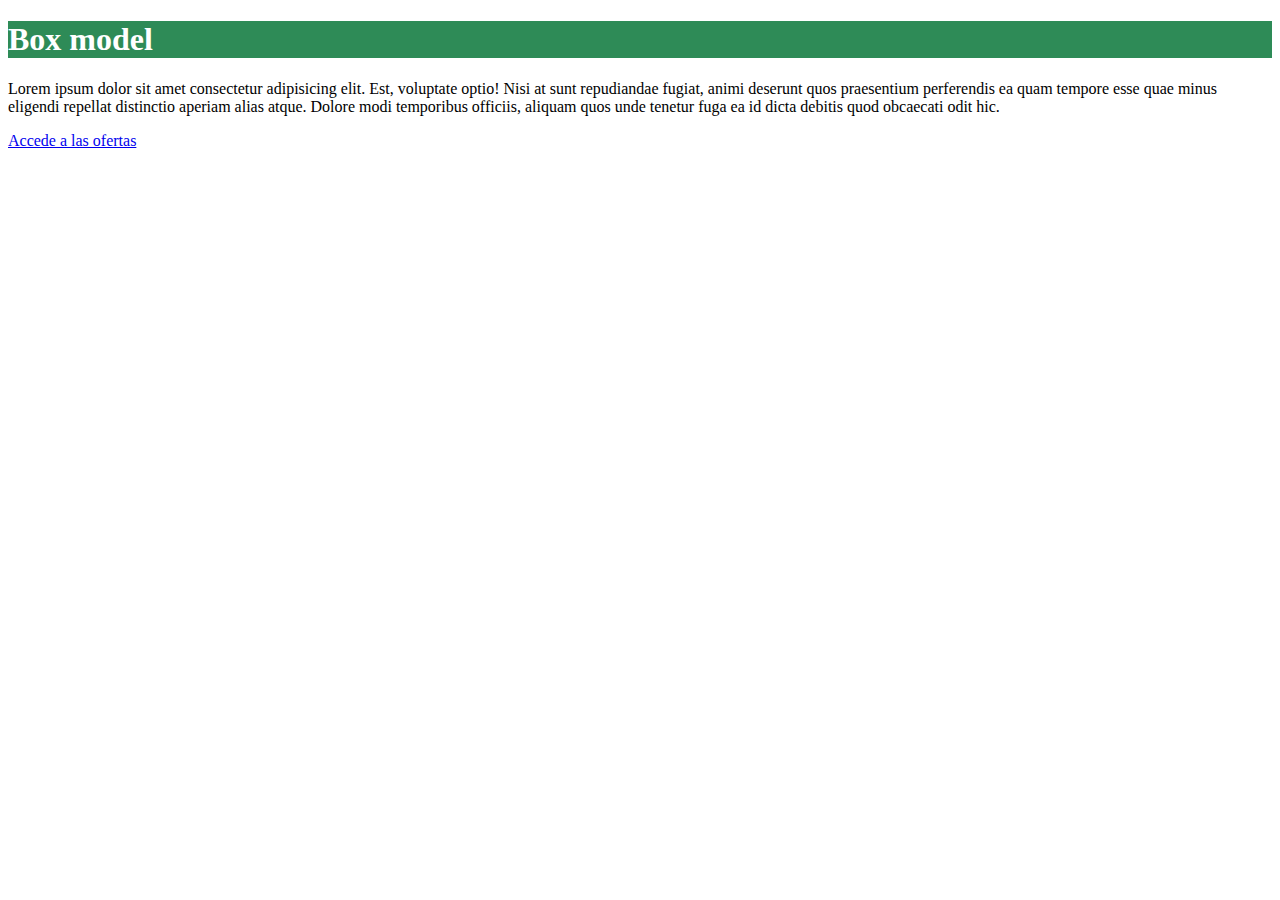
==== box-model/index.html @ f0e9b9c8 "Feed back Curso CSS" ====
<!DOCTYPE html>
<html lang="en">
  <head>
    <meta charset="UTF-8" />
    <meta name="viewport" content="width=device-width, initial-scale=1.0" />
    <title>box model</title>
    <link rel="stylesheet" href="./style.css">
  </head>
  <body>
    <h1 class="title">Box model</h1>
    <p class="cta">
      Lorem ipsum dolor sit amet consectetur adipisicing elit. Est, voluptate
      optio! Nisi at sunt repudiandae fugiat, animi deserunt quos praesentium
      perferendis ea quam tempore esse quae minus eligendi repellat distinctio
      aperiam alias atque. Dolore modi temporibus officiis, aliquam quos unde
      tenetur fuga ea id dicta debitis quod obcaecati odit hic.
    </p>
    <a href="#" class="cta">Accede a las ofertas</a>
  </body>
</html>
---- box-model/style.css ----
h1{
    color:white;
    background-color: seagreen;
}
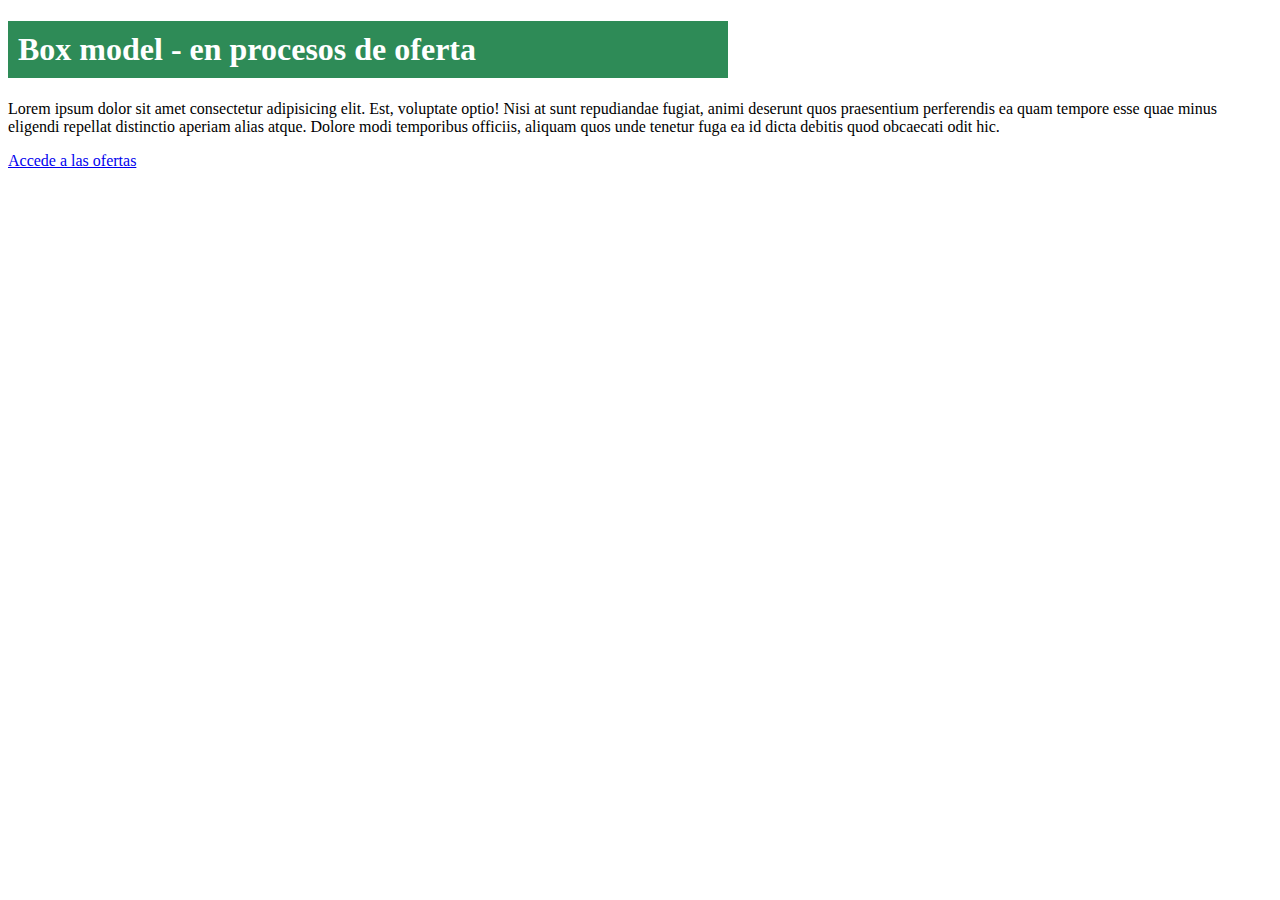
==== commit c81cab79: "modificando box model - en css" ====
--- a/box-model/index.html
+++ b/box-model/index.html
@@ -7,14 +7,17 @@
     <link rel="stylesheet" href="./style.css">
   </head>
   <body>
-    <h1 class="title">Box model</h1>
-    <p class="cta">
-      Lorem ipsum dolor sit amet consectetur adipisicing elit. Est, voluptate
-      optio! Nisi at sunt repudiandae fugiat, animi deserunt quos praesentium
-      perferendis ea quam tempore esse quae minus eligendi repellat distinctio
-      aperiam alias atque. Dolore modi temporibus officiis, aliquam quos unde
-      tenetur fuga ea id dicta debitis quod obcaecati odit hic.
-    </p>
-    <a href="#" class="cta">Accede a las ofertas</a>
+    <main>
+      <h1 class="title">Box model - en procesos de oferta </h1>
+      <p class="cta">
+        Lorem ipsum dolor sit amet consectetur adipisicing elit. Est, voluptate
+        optio! Nisi at sunt repudiandae fugiat, animi deserunt quos praesentium
+        perferendis ea quam tempore esse quae minus eligendi repellat distinctio
+        aperiam alias atque. Dolore modi temporibus officiis, aliquam quos unde
+        tenetur fuga ea id dicta debitis quod obcaecati odit hic.
+      </p>
+      <a href="#" class="cta">Accede a las ofertas</a>
+    </main>
+    
   </body>
 </html>
--- a/box-model/style.css
+++ b/box-model/style.css
@@ -1,4 +1,14 @@
 h1{
     color:white;
     background-color: seagreen;
-}+    padding: 10px;
+
+    /*define el ancho del elemento*/
+    width: 700px;
+    min-width: 100px;
+    height: auto;
+    
+    max-height: 500px;
+
+
+}
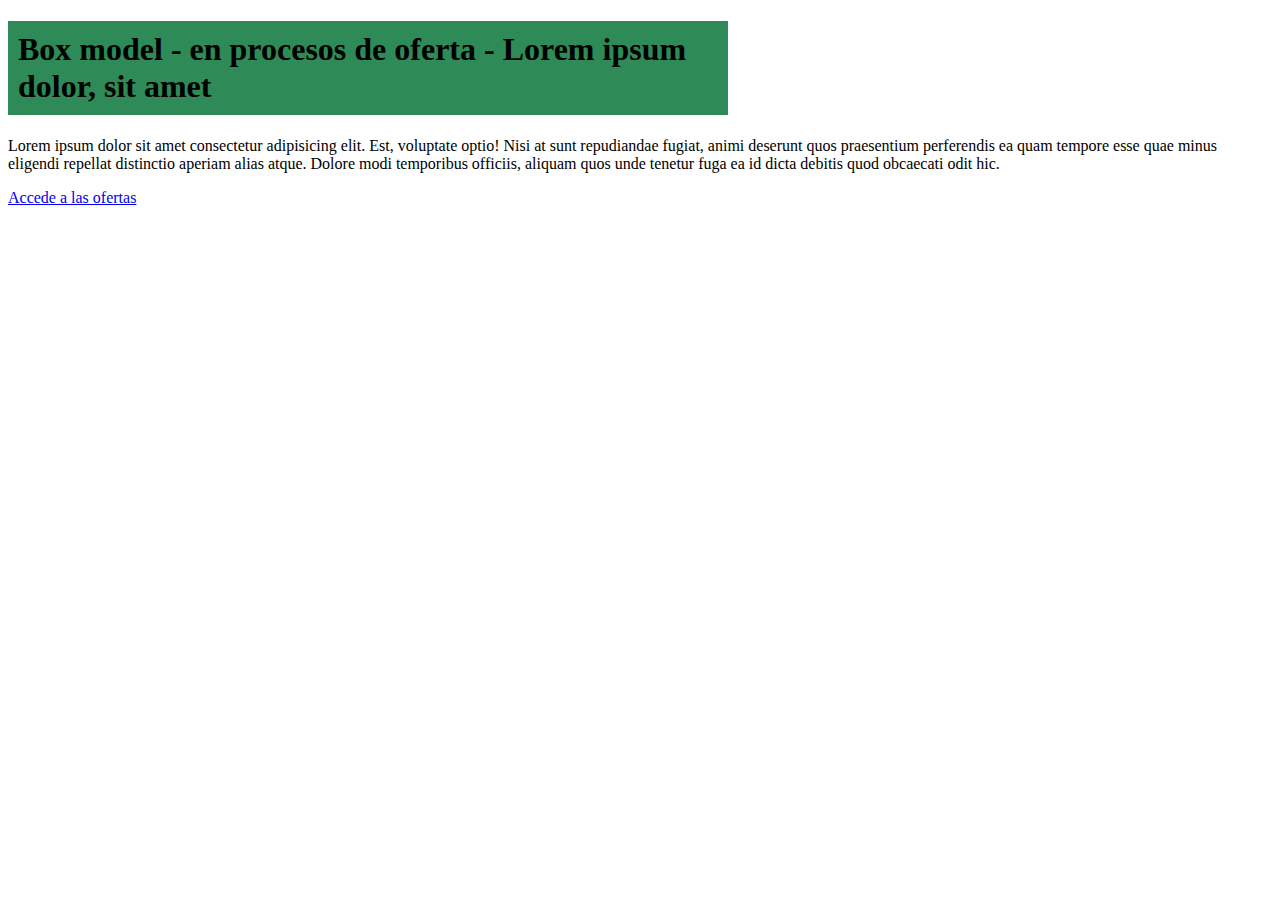
==== commit f53b959a: "modificando box model" ====
--- a/box-model/index.html
+++ b/box-model/index.html
@@ -4,11 +4,15 @@
     <meta charset="UTF-8" />
     <meta name="viewport" content="width=device-width, initial-scale=1.0" />
     <title>box model</title>
-    <link rel="stylesheet" href="./style.css">
+    <link rel="stylesheet" href="./style.css" />
   </head>
   <body>
     <main>
-      <h1 class="title">Box model - en procesos de oferta </h1>
+      <h1 class="title">
+        Box model - en procesos de oferta - Lorem ipsum dolor, sit amet
+        
+        
+      </h1>
       <p class="cta">
         Lorem ipsum dolor sit amet consectetur adipisicing elit. Est, voluptate
         optio! Nisi at sunt repudiandae fugiat, animi deserunt quos praesentium
@@ -18,6 +22,5 @@
       </p>
       <a href="#" class="cta">Accede a las ofertas</a>
     </main>
-    
   </body>
 </html>
--- a/box-model/style.css
+++ b/box-model/style.css
@@ -1,14 +1,19 @@
 h1{
-    color:white;
+    color:black;
     background-color: seagreen;
     padding: 10px;
 
     /*define el ancho del elemento*/
     width: 700px;
-    min-width: 100px;
-    height: auto;
-    
-    max-height: 500px;
+    /* max-width: 100px; */
 
+    /* min-width: 100px; */
+
+    /* height: auto; */
+    /* min-height: 200px; */
+        
+    /* max-height: 500px; */
+    /* overflow: hidden;
+ */
 
 }
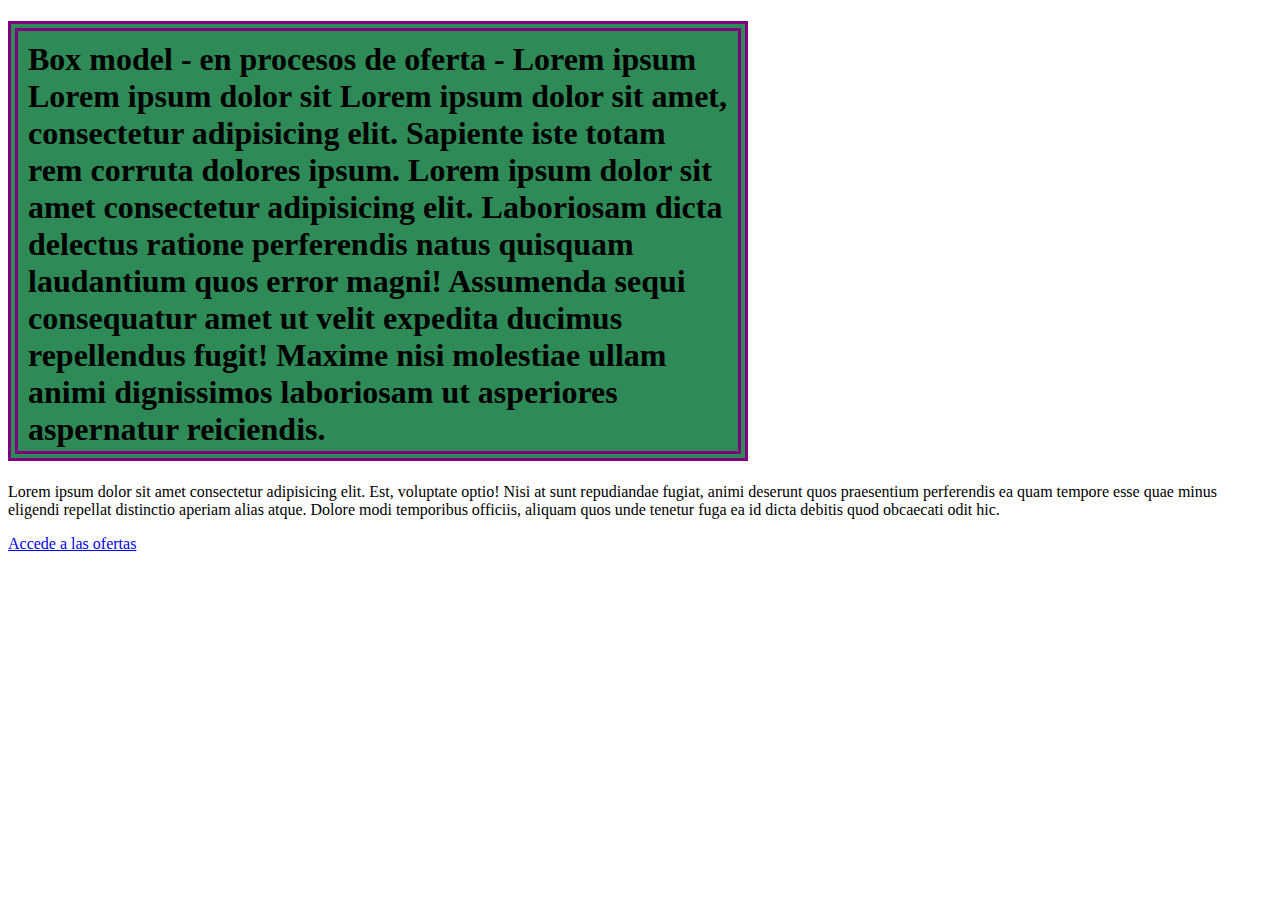
==== commit e39b8ee7: "generando bordes en box model" ====
--- a/box-model/index.html
+++ b/box-model/index.html
@@ -9,9 +9,13 @@
   <body>
     <main>
       <h1 class="title">
-        Box model - en procesos de oferta - Lorem ipsum dolor, sit amet
-        
-        
+        Box model - en procesos de oferta - Lorem ipsum Lorem ipsum dolor sit
+        Lorem ipsum dolor sit amet, consectetur adipisicing elit. Sapiente iste
+        totam rem corruta dolores ipsum. Lorem ipsum dolor sit amet consectetur
+        adipisicing elit. Laboriosam dicta delectus ratione perferendis natus
+        quisquam laudantium quos error magni! Assumenda sequi consequatur amet
+        ut velit expedita ducimus repellendus fugit! Maxime nisi molestiae ullam
+        animi dignissimos laboriosam ut asperiores aspernatur reiciendis.
       </h1>
       <p class="cta">
         Lorem ipsum dolor sit amet consectetur adipisicing elit. Est, voluptate
--- a/box-model/style.css
+++ b/box-model/style.css
@@ -3,17 +3,25 @@
     background-color: seagreen;
     padding: 10px;
 
+    
     /*define el ancho del elemento*/
     width: 700px;
-    /* max-width: 100px; */
+/*     max-width: 900px;  */
 
-    /* min-width: 100px; */
+   /*   min-width: 100px;  */
 
     /* height: auto; */
-    /* min-height: 200px; */
+    /* min-height: 100px; */
         
-    /* max-height: 500px; */
-    /* overflow: hidden;
- */
+/*     max-height: 700px;
+    overflow: hidde */
+ 
+max-height: 400px;
+overflow: hidden; 
+
+border-color: purple;
+border-style:double;
+border-width: 10px;
+
 
 }
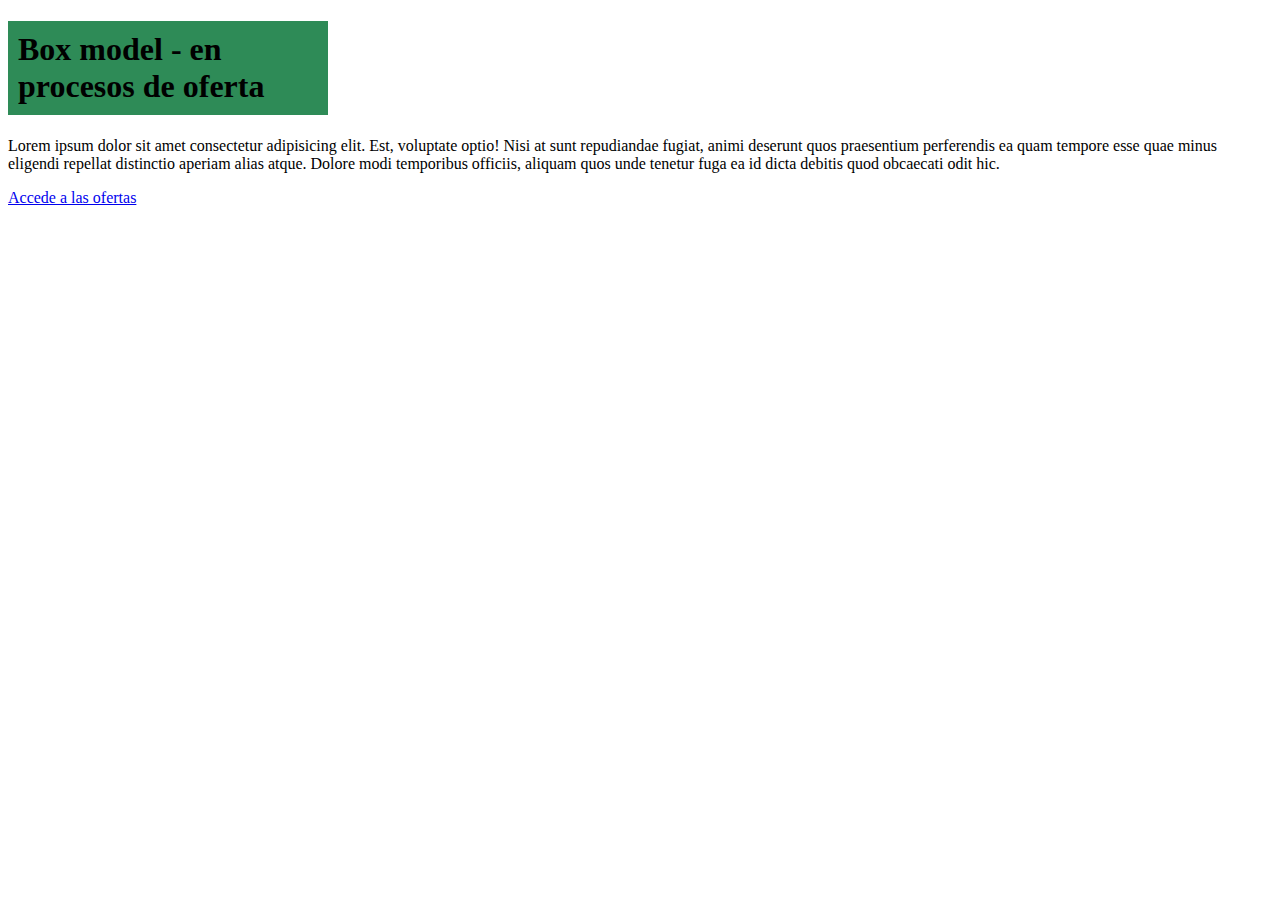
==== commit da2f875a: "modificando el estilo" ====
--- a/box-model/index.html
+++ b/box-model/index.html
@@ -9,13 +9,8 @@
   <body>
     <main>
       <h1 class="title">
-        Box model - en procesos de oferta - Lorem ipsum Lorem ipsum dolor sit
-        Lorem ipsum dolor sit amet, consectetur adipisicing elit. Sapiente iste
-        totam rem corruta dolores ipsum. Lorem ipsum dolor sit amet consectetur
-        adipisicing elit. Laboriosam dicta delectus ratione perferendis natus
-        quisquam laudantium quos error magni! Assumenda sequi consequatur amet
-        ut velit expedita ducimus repellendus fugit! Maxime nisi molestiae ullam
-        animi dignissimos laboriosam ut asperiores aspernatur reiciendis.
+        Box model - en procesos de oferta 
+        
       </h1>
       <p class="cta">
         Lorem ipsum dolor sit amet consectetur adipisicing elit. Est, voluptate
--- a/box-model/style.css
+++ b/box-model/style.css
@@ -5,7 +5,7 @@
 
     
     /*define el ancho del elemento*/
-    width: 700px;
+    width: 300px;
 /*     max-width: 900px;  */
 
    /*   min-width: 100px;  */
@@ -16,12 +16,20 @@
 /*     max-height: 700px;
     overflow: hidde */
  
-max-height: 400px;
-overflow: hidden; 
+.border{
+    border: 10px ridge steelblue;
+}
 
-border-color: purple;
-border-style:double;
-border-width: 10px;
+/*
+DOTTED: LA LINEA DEL BORDE SERA POR MEDIO DE PUNTOS
+DASHED: LA LINEA DEL BORDE SERA POR MEDIO DE GUIONES
+SOLID: LA LINEA SERA SOLIDA SIN NINGUNA ALTERACION
+DOUBLE: HABRA DOS LINEAS SOLIDAS COMO BORDE
+GROVE: DEFINE UN BORDE RANURADO EN 3D
+RIDGE: DEFINE UN BORDE ESTRIADO EN 3D
 
 
+
+*/
+
 }
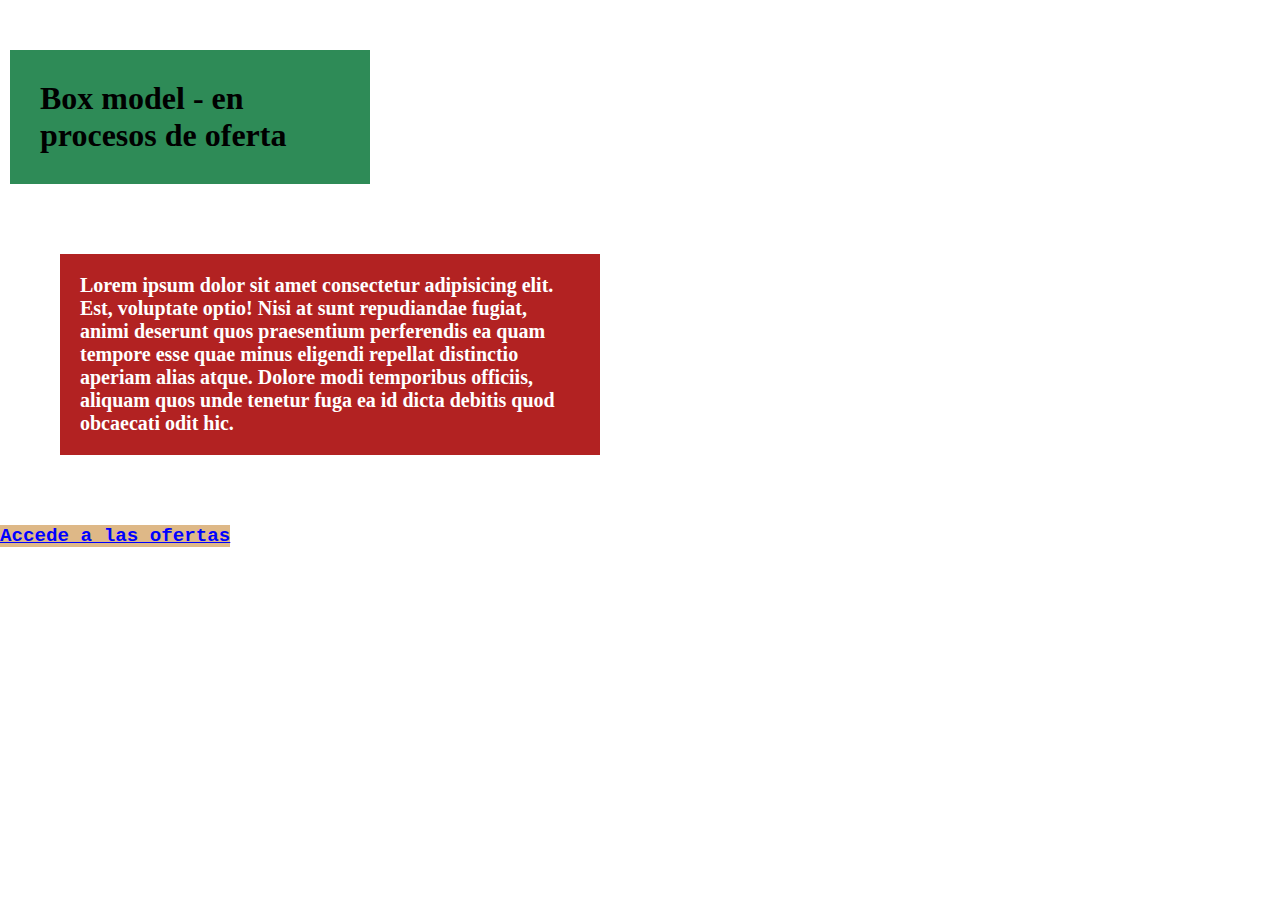
==== commit 27cb6f73: "agregando footer" ====
--- a/box-model/index.html
+++ b/box-model/index.html
@@ -19,7 +19,7 @@
         aperiam alias atque. Dolore modi temporibus officiis, aliquam quos unde
         tenetur fuga ea id dicta debitis quod obcaecati odit hic.
       </p>
-      <a href="#" class="cta">Accede a las ofertas</a>
+      <a href="#" class="BtnAccede">Accede a las ofertas</a>
     </main>
   </body>
 </html>
--- a/box-model/style.css
+++ b/box-model/style.css
@@ -1,11 +1,24 @@
+*{
+    margin: 0;
+    padding: 0;
+}
 h1{
     color:black;
     background-color: seagreen;
-    padding: 10px;
+    padding: 30px;
 
     
     /*define el ancho del elemento*/
     width: 300px;
+ /*    margin: 0; */
+ /* margin-top: 50px;
+ margin-right: 30px;
+ margin-bottom: 70px;
+ margin-left: 10px;
+ */
+ margin: 50px 30px 70px 10px;
+
+}
 /*     max-width: 900px;  */
 
    /*   min-width: 100px;  */
@@ -13,12 +26,31 @@
     /* height: auto; */
     /* min-height: 100px; */
         
-/*     max-height: 700px;
+/*  
+    .border{
+        border: 10px ridge steelblue;
+        max-height: 700px;
     overflow: hidde */
  
-.border{
-    border: 10px ridge steelblue;
+p{
+ width: 500px;
+ padding: 20px;
+ background-color: firebrick;
+ color: white;
+ font-weight: bold;
+ margin-left: 60px;
+ margin-bottom: 70px;
+ font-size: 20px;
 }
+ .BtnAccede{
+    background-color: burlywood;
+    color: blue;
+    font-weight: bold;
+    font-size: larger;
+    font-family: 'Courier New';
+    margin-top: 30px;
+}
+
 
 /*
 DOTTED: LA LINEA DEL BORDE SERA POR MEDIO DE PUNTOS
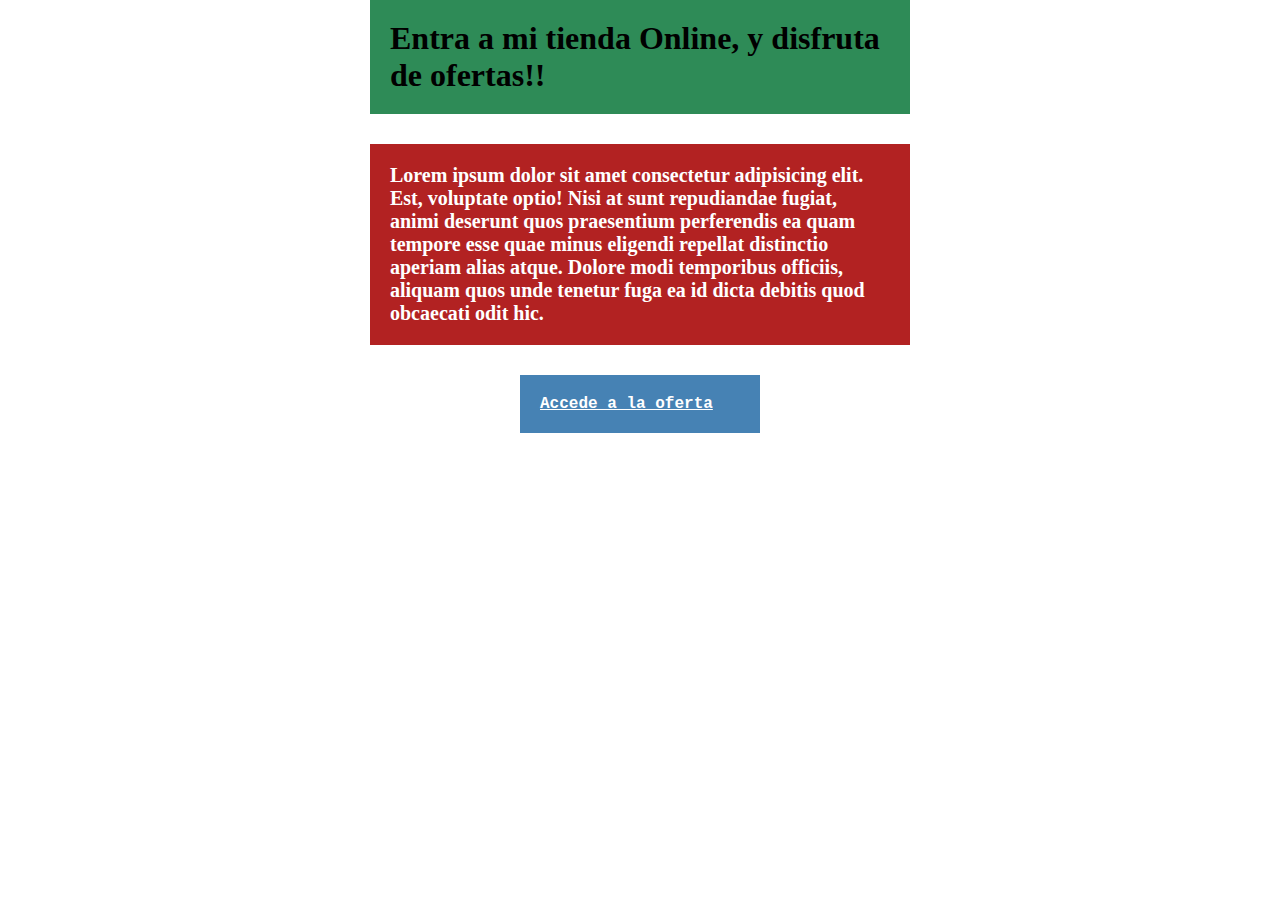
==== commit 915b5030: "actualizando CSS" ====
--- a/box-model/index.html
+++ b/box-model/index.html
@@ -9,7 +9,7 @@
   <body>
     <main>
       <h1 class="title">
-        Box model - en procesos de oferta 
+        Entra a mi tienda Online, y disfruta de ofertas!!
         
       </h1>
       <p class="cta">
@@ -19,7 +19,7 @@
         aperiam alias atque. Dolore modi temporibus officiis, aliquam quos unde
         tenetur fuga ea id dicta debitis quod obcaecati odit hic.
       </p>
-      <a href="#" class="BtnAccede">Accede a las ofertas</a>
+      <a class="BtnAccede" href="#">Accede a la oferta</a>
     </main>
   </body>
 </html>
--- a/box-model/style.css
+++ b/box-model/style.css
@@ -9,14 +9,17 @@
 
     
     /*define el ancho del elemento*/
-    width: 300px;
+    width: 500px;
+    padding: 20px;
  /*    margin: 0; */
  /* margin-top: 50px;
  margin-right: 30px;
  margin-bottom: 70px;
  margin-left: 10px;
  */
- margin: 50px 30px 70px 10px;
+ margin-left: auto;
+ margin-right: auto;
+ /* margin: 50px 30px 70px 10px; */
 
 }
 /*     max-width: 900px;  */
@@ -33,22 +36,29 @@
     overflow: hidde */
  
 p{
+ 
  width: 500px;
  padding: 20px;
  background-color: firebrick;
  color: white;
  font-weight: bold;
- margin-left: 60px;
- margin-bottom: 70px;
+/*  margin-left: 60px */;
+ margin: 30px auto;
  font-size: 20px;
 }
  .BtnAccede{
-    background-color: burlywood;
-    color: blue;
+    background-color:steelblue;
+    justify-items: center;
+    color: white;
     font-weight: bold;
-    font-size: larger;
     font-family: 'Courier New';
-    margin-top: 30px;
+    padding: 20px;
+
+    display: block;
+    width: 200px;
+    margin: 30px auto;
+ 
+    
 }
 
 
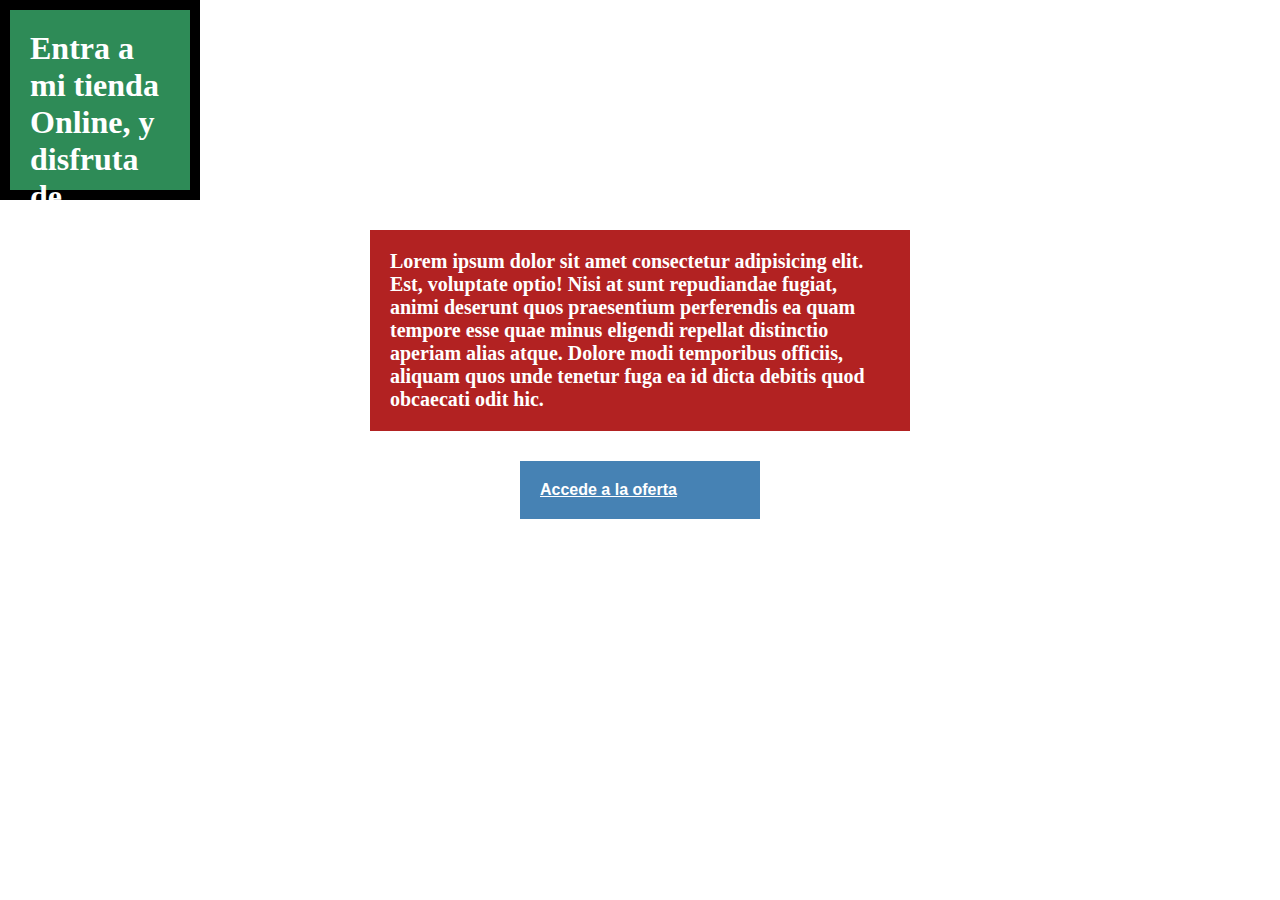
==== commit 5152a787: "modificando index 2" ====
--- a/box-model/index.html
+++ b/box-model/index.html
@@ -20,6 +20,7 @@
         tenetur fuga ea id dicta debitis quod obcaecati odit hic.
       </p>
       <a class="BtnAccede" href="#">Accede a la oferta</a>
+
     </main>
   </body>
 </html>
--- a/box-model/style.css
+++ b/box-model/style.css
@@ -3,23 +3,26 @@
     padding: 0;
 }
 h1{
-    color:black;
+    color:white;
     background-color: seagreen;
-    padding: 30px;
+    
 
     
     /*define el ancho del elemento*/
-    width: 500px;
+    width: 200px;
+    height: 200px;
     padding: 20px;
- /*    margin: 0; */
- /* margin-top: 50px;
+    
+    border: 10px solid black;
+    box-sizing: border-box;
+
+ /*    margin: 0; 
+  margin-top: 50px;
  margin-right: 30px;
  margin-bottom: 70px;
  margin-left: 10px;
- */
- margin-left: auto;
- margin-right: auto;
- /* margin: 50px 30px 70px 10px; */
+ 
+  margin: 50px 30px 70px 10px; */
 
 }
 /*     max-width: 900px;  */
@@ -36,22 +39,23 @@
     overflow: hidde */
  
 p{
- 
- width: 500px;
- padding: 20px;
- background-color: firebrick;
- color: white;
- font-weight: bold;
-/*  margin-left: 60px */;
- margin: 30px auto;
- font-size: 20px;
+    width: 500px;
+    padding: 20px;
+    background-color: firebrick;
+    color: white;
+    font-weight: bold;
+    /*  margin-left: 60px ;*/
+    margin: 30px auto;
+    font-size: 20px;
 }
  .BtnAccede{
     background-color:steelblue;
-    justify-items: center;
+    
+
+
     color: white;
     font-weight: bold;
-    font-family: 'Courier New';
+    font-family: Arial;
     padding: 20px;
 
     display: block;
